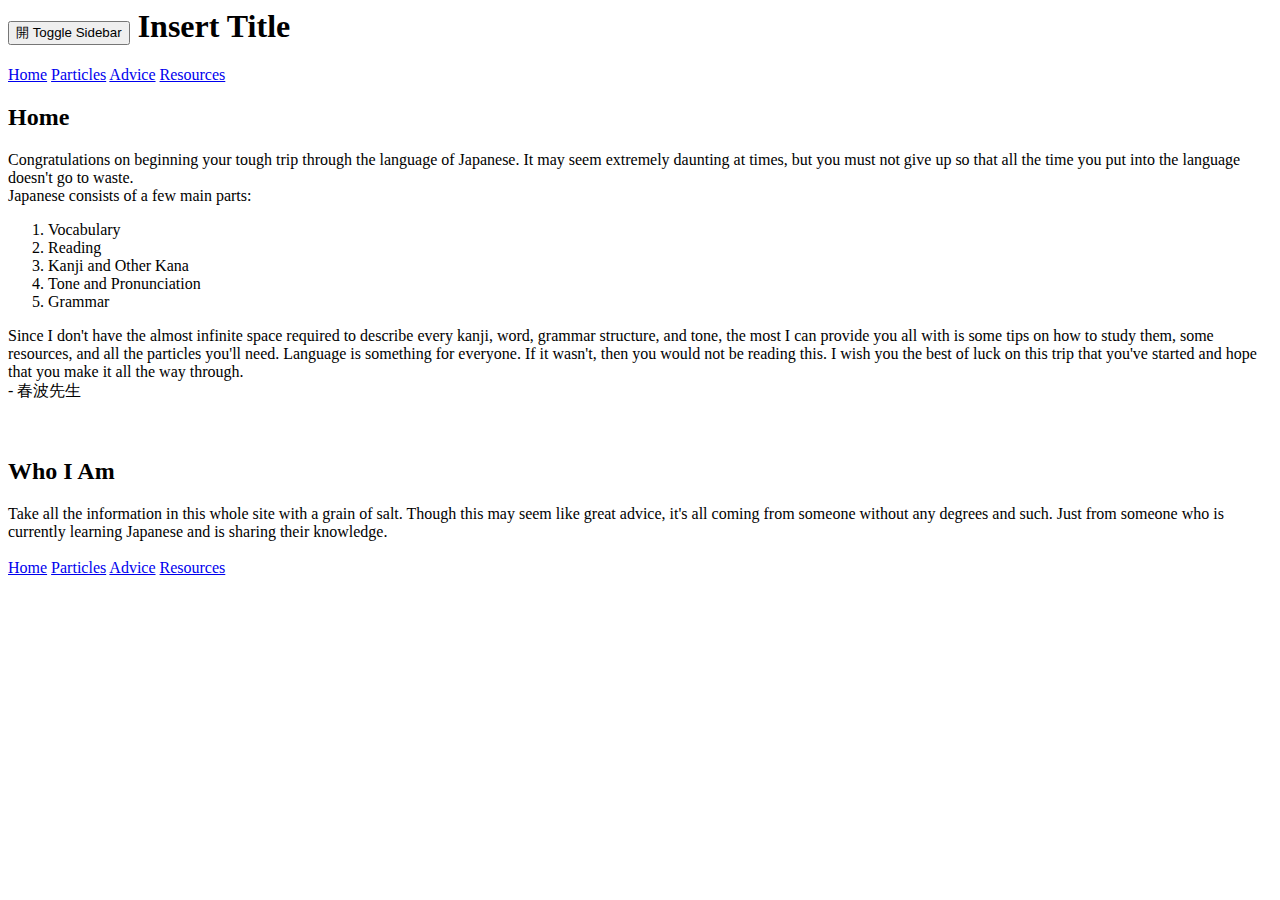
==== index.html @ fae7add4 "Moving index file" ====
<html>

<head>
    
<link href="japanese_styles.css"
          type="text/css"
          rel="stylesheet">
    
    <script src="japanese.js">
    </script>

<title>
    Insert Title - Home
</title>

</head>

<a id="top"></a> 

<h1>
  <button id="openbtn" onclick="toggleNav()">開 Toggle Sidebar</button> 
    Insert Title
</h1>   

<body>

<div id="mySidebar" class="sidenav">
  <a href="index.html">Home</a>
  <a href="japanese_particles.html">Particles</a>
  <a href="japanese_advice.html">Advice</a>
  <a href="japanese_resources.html">Resources</a>
</div>


<div id="main1">
  <h2>Home</h2>
  
Congratulations on beginning your tough trip through the language of Japanese. It may seem extremely daunting at times, but you must not give up so that all the time you put into the language doesn't go to waste. 
<br>
Japanese consists of a few main parts: <ol>
    <li>Vocabulary</li>
    <li>Reading</li>
    <li>Kanji and Other Kana</li>
    <li>Tone and Pronunciation</li>
    <li>Grammar</li>
    </ol>
    
Since I don't have the almost infinite space required to describe every kanji, word, grammar structure, and tone, the most I can provide you all with is some tips on how to study them, some resources, and all the particles you'll need. Language is something for everyone. If it wasn't, then you would not be reading this. I wish you the best of luck on this trip that you've started and hope that you make it all the way through.
<br>
- 春波先生
</div>
    
<br>
<br>
    
<div id="main2">
  <h2>Who I Am</h2>
    
Take all the information in this whole site with a grain of salt. Though this may seem like great advice, it's all coming from someone without any degrees and such. Just from someone who is currently learning Japanese and is sharing their knowledge. 

</div>
<br>

<div id="navbar">
    <a href="japanese_home.html">Home</a>
    <a href="japanese_particles.html">Particles</a>
    <a href="japanese_advice.html">Advice</a>
    <a href="japanese_resources.html">Resources</a>
</div>

</body>
    
</html>
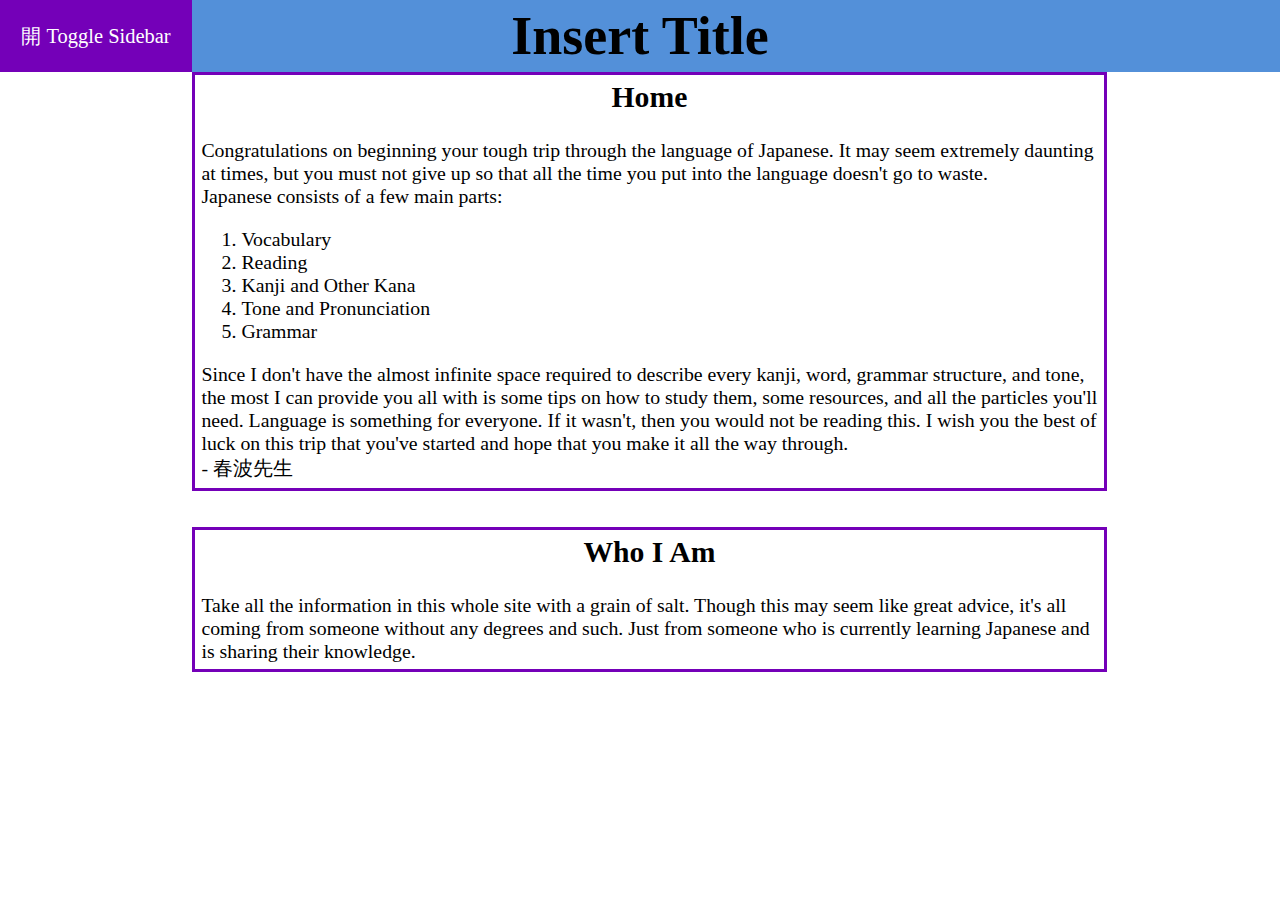
==== commit ac18d3da: "Added Font + Particle Images" ====
--- a/index.html
+++ b/index.html
@@ -5,6 +5,9 @@
 <link href="japanese_styles.css"
           type="text/css"
           rel="stylesheet">
+<link href="fonts_stylesheet.css"
+      type="text/css"
+      rel="stylesheet">
     
     <script src="japanese.js">
     </script>
--- a/japanese_styles.css
+++ b/japanese_styles.css
@@ -0,0 +1,150 @@
+html {scroll-behavior: smooth;
+}
+
+body {margin: 0;
+    overflow-x: hidden;
+
+ }
+
+h1 {
+    height: 8vmin;
+    margin: 0px;
+    padding: 0px;
+    width: fill;
+    text-align: center;
+    background-color: 5390D9;
+    line-height: 8vmin;
+    font-family: Kiona Regular;
+    font-size: 6vmin;
+    transition: 0.5s;
+    
+}
+
+.sidenav {
+  height: calc(100% - 8vmin);
+  width: 0px;
+  position: absolute;
+  top: 8vmin;
+  background-color: 7400B8;
+  transition: 0.5s;
+  display: block;
+  margin: 0;
+  padding: 0px;
+  overflow-x: hidden;
+  overflow-y: hidden;
+}
+
+.sidenav a {
+  padding: 8px 0px 8px 10px;
+  text-decoration: none;
+  font-size: 1.6vw;
+  color: 56CFE1;
+  display: block;
+  transition: 0.3s;
+  font-family: Espera;
+}
+
+.sidenav a:hover {
+  background-color: 56CFE1;
+  color:7400B8;
+    
+}
+
+
+#openbtn{
+  font-size: 1.6vw;
+  cursor: pointer;
+  background-color: 56CFE1;
+  color: white;
+  border: none;
+  font-family: Espera;
+  position: absolute;
+  width:  15vw;
+  left: 0px;
+  height: 8vmin;
+  transition: 0.3s;
+}
+
+#openbtn:hover {
+  background-color: 7400B8;
+  transition: 0.3s;
+}
+
+#main1 {
+  transition: left 0.5s;
+  font-family: Espera;
+  margin-left: 15vw;
+  margin-right: 15vw;
+  position: relative;
+  width: calc(100% - 30vw);
+  left: 0px;
+  font-size: 2.2vh;
+}
+
+#main1 h2{
+    text-align: center;
+    margin-top: auto;
+}
+
+#main1 {
+    border: .3vw;
+    border-style: solid;
+    border-color: 7400B8;
+    padding: .5vw;
+    
+}
+
+#main2 {
+  transition: left 0.5s;
+  font-family: Espera;
+  margin-left: 15vw;
+  margin-right: 15vw;
+  position: relative;
+  width: calc(100% - 30vw);
+  left: 0px;
+  font-size: 2.2vh;
+}
+
+#main2 h2{
+    text-align: center;
+    margin-top: auto;
+}
+
+#main2 {
+    border: .3vw;
+    border-style: solid;
+    border-color: 7400B8;
+    padding: .5vw;
+}
+
+
+/* On smaller screens, where height is less than 450px */
+@media screen and (max-height: 450px) {
+  .sidebar {padding-top: 15px;}
+  .sidebar a {font-size: 18px;}
+}
+
+#navbar {
+    background-color: 7400B8;
+    position: fixed;
+    top: -50px;
+    width: 100%;
+    transition: 0.3s;
+    font-family: Espera;
+}
+
+#navbar a {
+    float: left;
+    display: block;
+    color: 56CFE1;
+    text-align: center;
+    padding: 15px;
+    text-decoration: none;
+    transition: 0.3s;
+}
+
+#navbar a:hover {
+    background-color: 56CFE1;
+    color: 7400B8;
+    
+}--- a/fonts_stylesheet.css
+++ b/fonts_stylesheet.css
@@ -0,0 +1,20 @@
+@font-face {
+    font-family: 'esperaregular';
+    src: url('espera-regular-webfont.woff2') format('woff2'),
+         url('espera-regular-webfont.woff') format('woff');
+    font-weight: normal;
+    font-style: normal;
+
+}
+
+
+
+
+@font-face {
+    font-family: 'kionaregular';
+    src: url('kiona-regular-webfont.woff2') format('woff2'),
+         url('kiona-regular-webfont.woff') format('woff');
+    font-weight: normal;
+    font-style: normal;
+
+}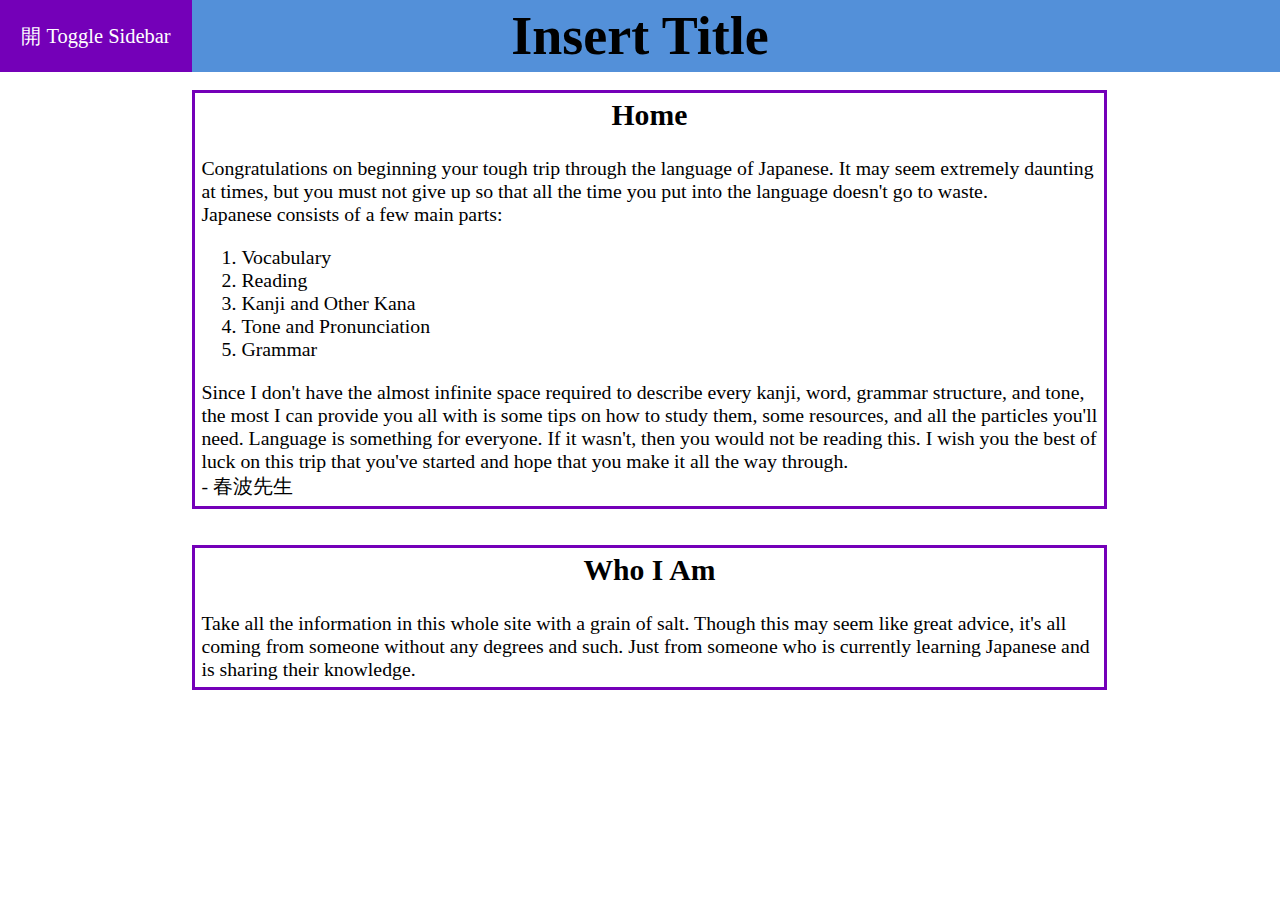
==== commit e7a407af: "Adding Fonts + All Particles" ====
--- a/index.html
+++ b/index.html
@@ -34,6 +34,7 @@
   <a href="japanese_resources.html">Resources</a>
 </div>
 
+<br>
 
 <div id="main1">
   <h2>Home</h2>
--- a/japanese_styles.css
+++ b/japanese_styles.css
@@ -76,7 +76,7 @@
   margin-left: 15vw;
   margin-right: 15vw;
   position: relative;
-  width: calc(100% - 30vw);
+  width: 70vw;
   left: 0px;
   font-size: 2.2vh;
 }
@@ -147,4 +147,40 @@
     background-color: 56CFE1;
     color: 7400B8;
     
-}+}
+
+#main3 {
+     transition: left 0.5s;
+  font-family: Espera;
+  margin-left: 15vw;
+  margin-right: 15vw;
+  position: relative;
+  width: 70vw;
+  left: 0px;
+  font-size: 1.5vw;
+  border: .3vw;
+    border-style: solid;
+    border-color: 7400B8;
+    padding: .5vw;
+    
+}
+
+.img {
+    margin: -0.5vw;
+    border-right: .3vw;
+    border-right-style: solid;
+    border-right-color: 7400B8;
+}
+
+POGG {
+    margin: 0;
+    float: right;
+    width: 52vw;
+    text-align: center;
+}
+
+POGG WORDS {
+    margin: 0;
+    float: right;
+    width: 52vw;
+    text-align: left;
--- a/fonts_stylesheet.css
+++ b/fonts_stylesheet.css
@@ -1,7 +1,6 @@
 @font-face {
-    font-family: 'esperaregular';
-    src: url('espera-regular-webfont.woff2') format('woff2'),
-         url('espera-regular-webfont.woff') format('woff');
+    font-family: 'Espera';
+    src: "Espera-Regular.ttf";
     font-weight: normal;
     font-style: normal;
 
@@ -11,9 +10,8 @@
 
 
 @font-face {
-    font-family: 'kionaregular';
-    src: url('kiona-regular-webfont.woff2') format('woff2'),
-         url('kiona-regular-webfont.woff') format('woff');
+    font-family: 'Kiona Regular';
+    src: "Kiona-Regular.ttf";
     font-weight: normal;
     font-style: normal;
 
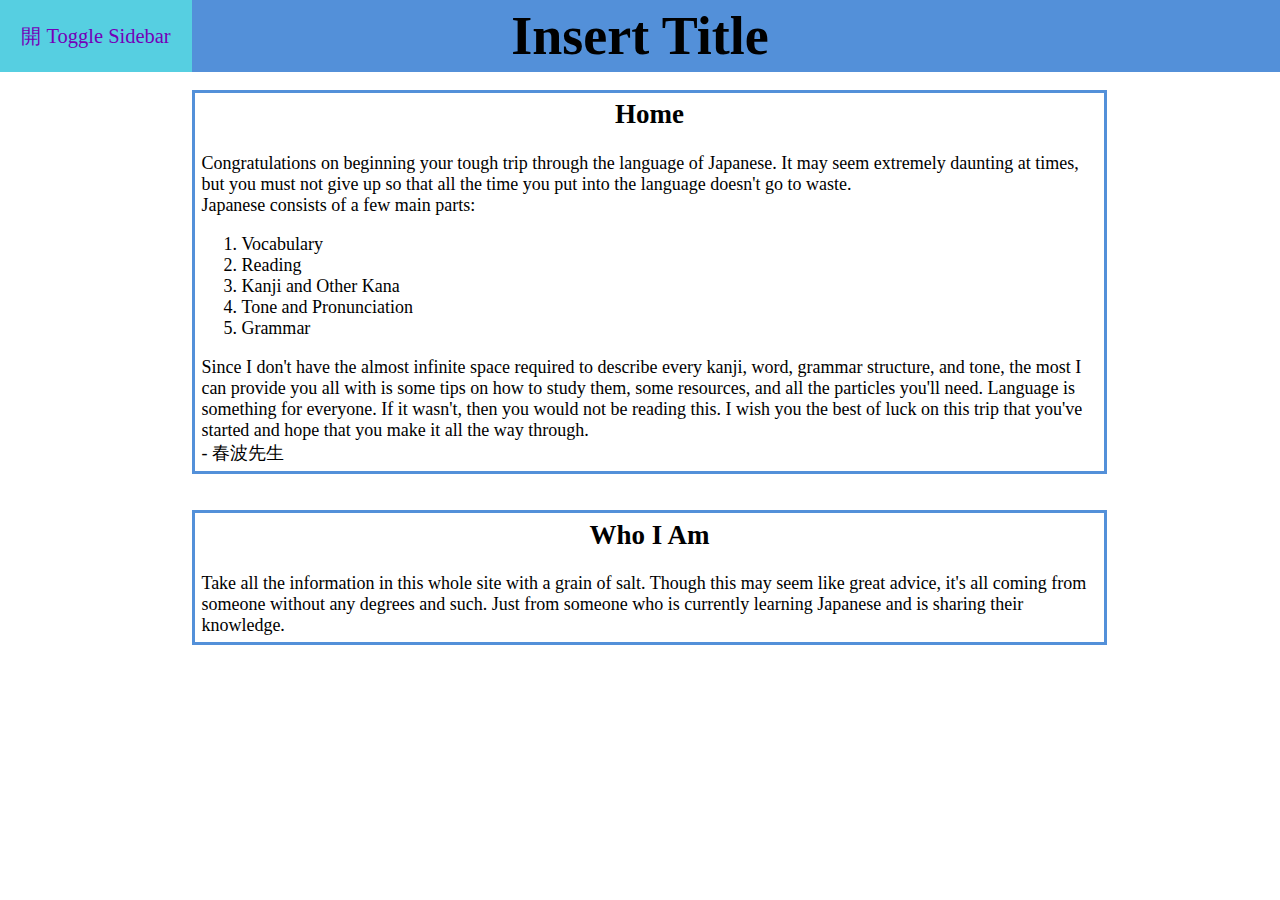
==== commit 2a1e8622: "Font Check" ====
--- a/index.html
+++ b/index.html
@@ -5,8 +5,7 @@
 <link href="japanese_styles.css"
           type="text/css"
           rel="stylesheet">
-<link href="fonts_stylesheet.css"
-      type="text/css"
+<link href="stylesheet.css"
       rel="stylesheet">
     
     <script src="japanese.js">
--- a/japanese_styles.css
+++ b/japanese_styles.css
@@ -14,7 +14,7 @@
     text-align: center;
     background-color: 5390D9;
     line-height: 8vmin;
-    font-family: Kiona Regular;
+    font-family: kionaregular;
     font-size: 6vmin;
     transition: 0.5s;
     
@@ -37,11 +37,12 @@
 .sidenav a {
   padding: 8px 0px 8px 10px;
   text-decoration: none;
-  font-size: 1.6vw;
+  font-size: 1.6vmax;
   color: 56CFE1;
   display: block;
   transition: 0.3s;
   font-family: Espera;
+  left: 0;
 }
 
 .sidenav a:hover {
@@ -52,10 +53,10 @@
 
 
 #openbtn{
-  font-size: 1.6vw;
+  font-size: 1.6vmax;
   cursor: pointer;
-  background-color: 56CFE1;
-  color: white;
+  background-color: 7400B8;
+  color: 56CFE1;
   border: none;
   font-family: Espera;
   position: absolute;
@@ -63,11 +64,13 @@
   left: 0px;
   height: 8vmin;
   transition: 0.3s;
+  text-align: center;
 }
 
 #openbtn:hover {
-  background-color: 7400B8;
+  background-color: 56CFE1;
   transition: 0.3s;
+  color: 7400B8;
 }
 
 #main1 {
@@ -78,7 +81,7 @@
   position: relative;
   width: 70vw;
   left: 0px;
-  font-size: 2.2vh;
+  font-size: 2vh;
 }
 
 #main1 h2{
@@ -89,7 +92,7 @@
 #main1 {
     border: .3vw;
     border-style: solid;
-    border-color: 7400B8;
+    border-color: 5390D9;
     padding: .5vw;
     
 }
@@ -100,9 +103,9 @@
   margin-left: 15vw;
   margin-right: 15vw;
   position: relative;
-  width: calc(100% - 30vw);
+  width: 70vw;
   left: 0px;
-  font-size: 2.2vh;
+  font-size: 2vh;
 }
 
 #main2 h2{
@@ -113,7 +116,7 @@
 #main2 {
     border: .3vw;
     border-style: solid;
-    border-color: 7400B8;
+    border-color: 5390D9;
     padding: .5vw;
 }
 
@@ -127,10 +130,11 @@
 #navbar {
     background-color: 7400B8;
     position: fixed;
-    top: -50px;
+    top: -50vmin;
     width: 100%;
     transition: 0.3s;
     font-family: Espera;
+    z-index: 2;
 }
 
 #navbar a {
@@ -138,7 +142,7 @@
     display: block;
     color: 56CFE1;
     text-align: center;
-    padding: 15px;
+    padding: 2vmin;
     text-decoration: none;
     transition: 0.3s;
 }
@@ -157,10 +161,10 @@
   position: relative;
   width: 70vw;
   left: 0px;
-  font-size: 1.5vw;
+  font-size: 1.9vmin;
   border: .3vw;
     border-style: solid;
-    border-color: 7400B8;
+    border-color: 5390D9;
     padding: .5vw;
     
 }
@@ -169,7 +173,7 @@
     margin: -0.5vw;
     border-right: .3vw;
     border-right-style: solid;
-    border-right-color: 7400B8;
+    border-right-color: 5390D9;
 }
 
 POGG {
@@ -184,3 +188,10 @@
     float: right;
     width: 52vw;
     text-align: left;
+}
+
+#Resource {
+  margin-left: 15vw;
+  margin-right: 15vw;
+  position: relative;
+}--- a/stylesheet.css
+++ b/stylesheet.css
@@ -0,0 +1,18 @@
+/*! Generated by Font Squirrel (https://www.fontsquirrel.com) on March 31, 2021 */
+
+
+
+@font-face {
+    font-family: 'esperaregular';
+    src: url('https://hekusu.github.io/css/fonts/espera-regular-webfont.woff2') format('woff2'),
+         url('https://hekusu.github.io/css/fonts/espera-regular-webfont.woff') format('woff');
+    font-weight: normal;
+    font-style: normal;
+
+@font-face {
+    font-family: 'kionaregular';
+    src: url('https://hekusu.github.io/css/fonts/kiona-regular-webfont.woff2') format('woff2'),
+         url('https://hekusu.github.io/css/fonts/kiona-regular-webfont.woff') format('woff');
+    font-weight: normal;
+    font-style: normal;
+}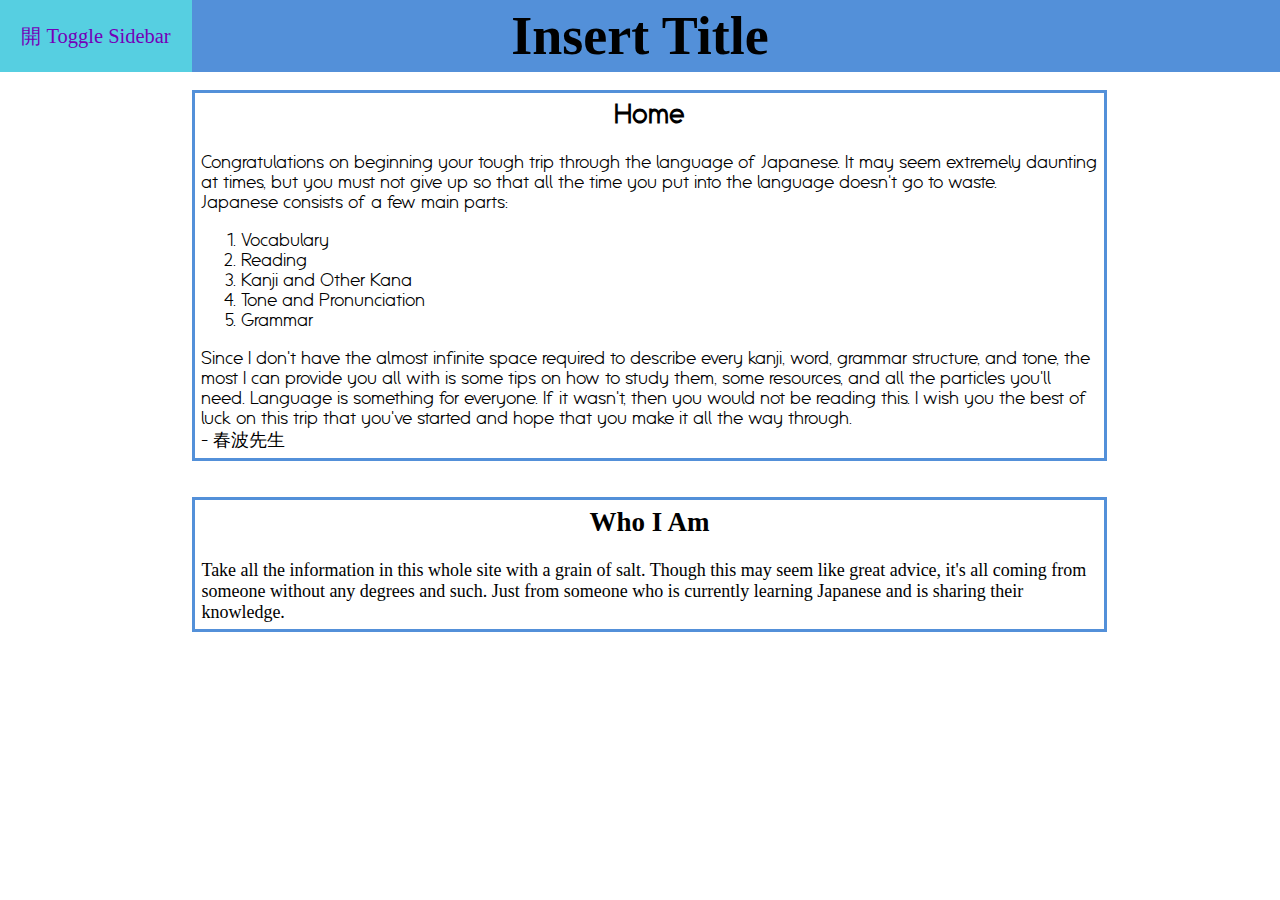
==== commit 841ceb4d: "Font Test" ====
--- a/index.html
+++ b/index.html
@@ -5,8 +5,6 @@
 <link href="japanese_styles.css"
           type="text/css"
           rel="stylesheet">
-<link href="stylesheet.css"
-      rel="stylesheet">
     
     <script src="japanese.js">
     </script>
--- a/japanese_styles.css
+++ b/japanese_styles.css
@@ -14,7 +14,7 @@
     text-align: center;
     background-color: 5390D9;
     line-height: 8vmin;
-    font-family: kionaregular;
+    font-family: 'kionaregular';
     font-size: 6vmin;
     transition: 0.5s;
     
@@ -75,7 +75,7 @@
 
 #main1 {
   transition: left 0.5s;
-  font-family: Espera;
+  font-family: esperaregular;
   margin-left: 15vw;
   margin-right: 15vw;
   position: relative;
@@ -194,4 +194,19 @@
   margin-left: 15vw;
   margin-right: 15vw;
   position: relative;
+}
+
+@font-face {
+    font-family: 'esperaregular';
+    src: url('espera-regular-webfont.woff2') format('woff2'),
+         url('espera-regular-webfont.woff') format('woff');
+    font-weight: normal;
+    font-style: normal;
+
+@font-face {
+    font-family: 'kionaregular';
+    src: url('kiona-regular-webfont.woff2') format('woff2'),
+         url('kiona-regular-webfont.woff') format('woff');
+    font-weight: normal;
+    font-style: normal;
 }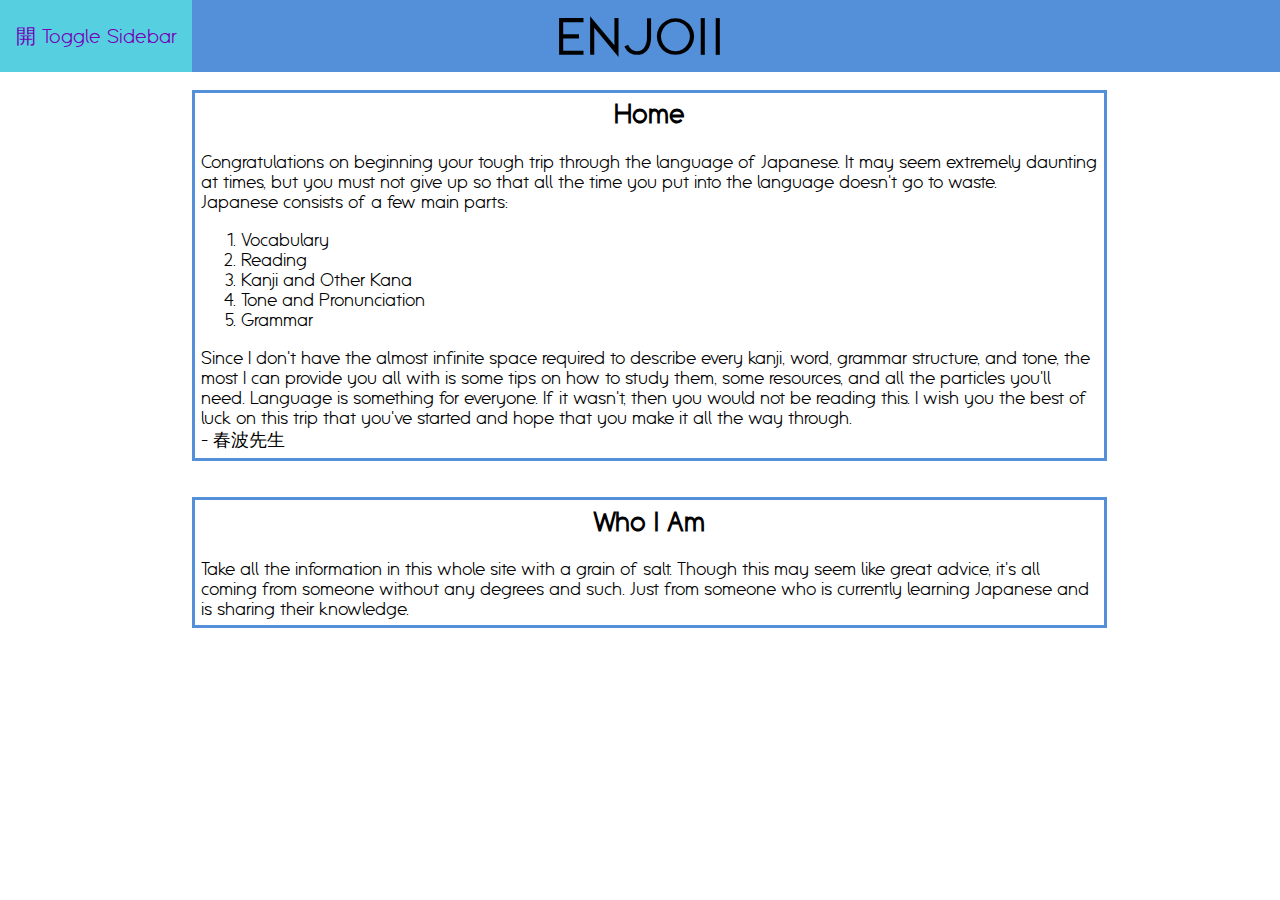
==== commit 9638efed: "Title Insert" ====
--- a/index.html
+++ b/index.html
@@ -10,7 +10,7 @@
     </script>
 
 <title>
-    Insert Title - Home
+    Enjoii - Home
 </title>
 
 </head>
@@ -19,7 +19,7 @@
 
 <h1>
   <button id="openbtn" onclick="toggleNav()">開 Toggle Sidebar</button> 
-    Insert Title
+    Enjoii
 </h1>   
 
 <body>
--- a/japanese_styles.css
+++ b/japanese_styles.css
@@ -14,7 +14,7 @@
     text-align: center;
     background-color: 5390D9;
     line-height: 8vmin;
-    font-family: 'kionaregular';
+    font-family: kionaregular;
     font-size: 6vmin;
     transition: 0.5s;
     
@@ -41,7 +41,7 @@
   color: 56CFE1;
   display: block;
   transition: 0.3s;
-  font-family: Espera;
+  font-family: esperaregular;
   left: 0;
 }
 
@@ -58,7 +58,7 @@
   background-color: 7400B8;
   color: 56CFE1;
   border: none;
-  font-family: Espera;
+  font-family: esperaregular;
   position: absolute;
   width:  15vw;
   left: 0px;
@@ -99,7 +99,7 @@
 
 #main2 {
   transition: left 0.5s;
-  font-family: Espera;
+  font-family: esperaregular;
   margin-left: 15vw;
   margin-right: 15vw;
   position: relative;
@@ -133,7 +133,7 @@
     top: -50vmin;
     width: 100%;
     transition: 0.3s;
-    font-family: Espera;
+    font-family: esperaregular;
     z-index: 2;
 }
 
@@ -155,7 +155,7 @@
 
 #main3 {
      transition: left 0.5s;
-  font-family: Espera;
+  font-family: esperaregular;
   margin-left: 15vw;
   margin-right: 15vw;
   position: relative;
@@ -198,15 +198,17 @@
 
 @font-face {
     font-family: 'esperaregular';
-    src: url('espera-regular-webfont.woff2') format('woff2'),
-         url('espera-regular-webfont.woff') format('woff');
+    src: url('https://hekusu.github.io/espera-regular-webfont.woff2') format('woff2'),
+         url('https://hekusu.github.io/espera-regular-webfont.woff') format('woff');
     font-weight: normal;
     font-style: normal;
 
+}
+
 @font-face {
     font-family: 'kionaregular';
-    src: url('kiona-regular-webfont.woff2') format('woff2'),
-         url('kiona-regular-webfont.woff') format('woff');
+    src: url('https://hekusu.github.io/kiona-regular-webfont.woff2') format('woff2'),
+         url('https://hekusu.github.io/kiona-regular-webfont.woff') format('woff');
     font-weight: normal;
     font-style: normal;
 }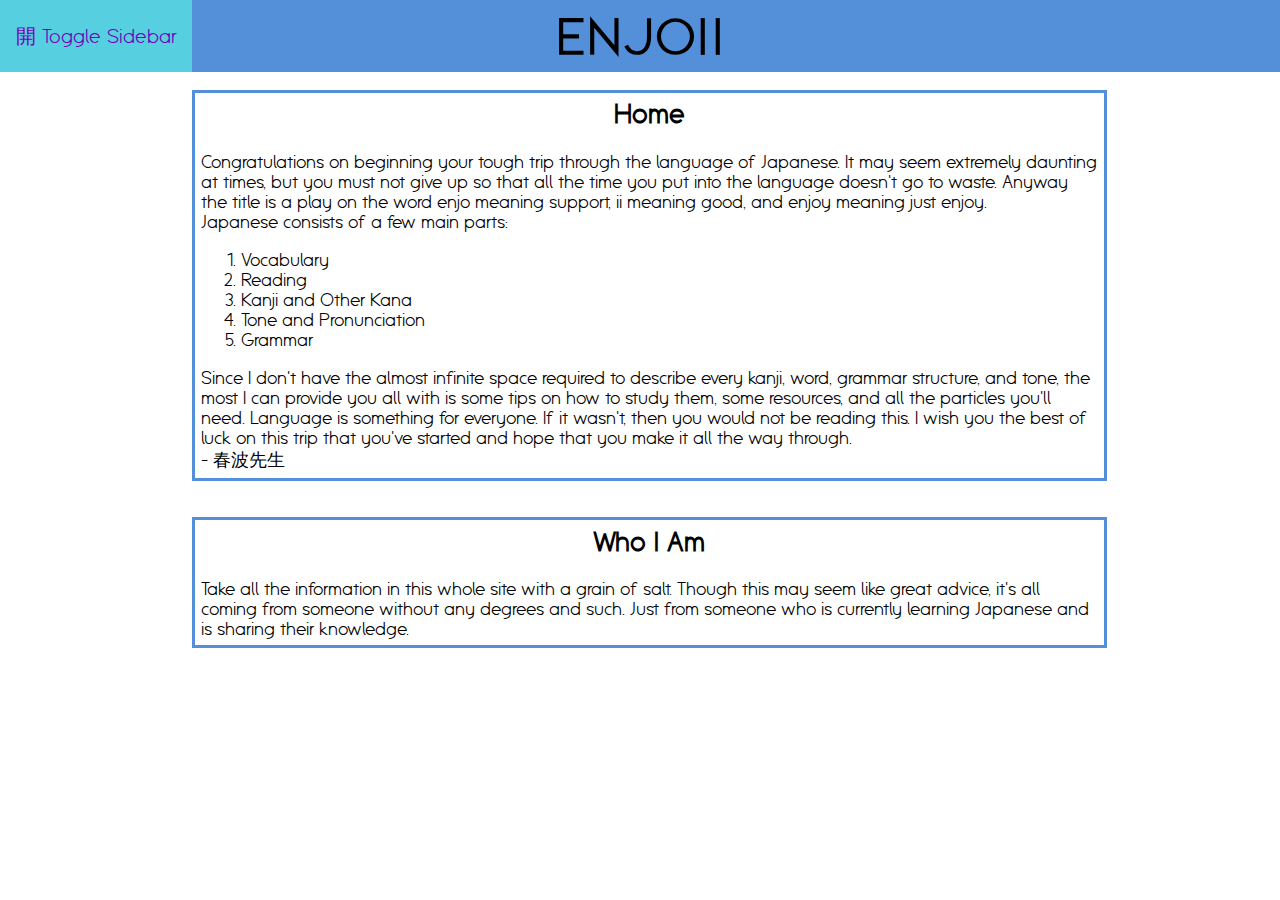
==== commit e4d925fb: "Explanation of title" ====
--- a/index.html
+++ b/index.html
@@ -36,7 +36,7 @@
 <div id="main1">
   <h2>Home</h2>
   
-Congratulations on beginning your tough trip through the language of Japanese. It may seem extremely daunting at times, but you must not give up so that all the time you put into the language doesn't go to waste. 
+Congratulations on beginning your tough trip through the language of Japanese. It may seem extremely daunting at times, but you must not give up so that all the time you put into the language doesn't go to waste. Anyway the title is a play on the word enjo meaning support, ii meaning good, and enjoy meaning just enjoy.
 <br>
 Japanese consists of a few main parts: <ol>
     <li>Vocabulary</li>
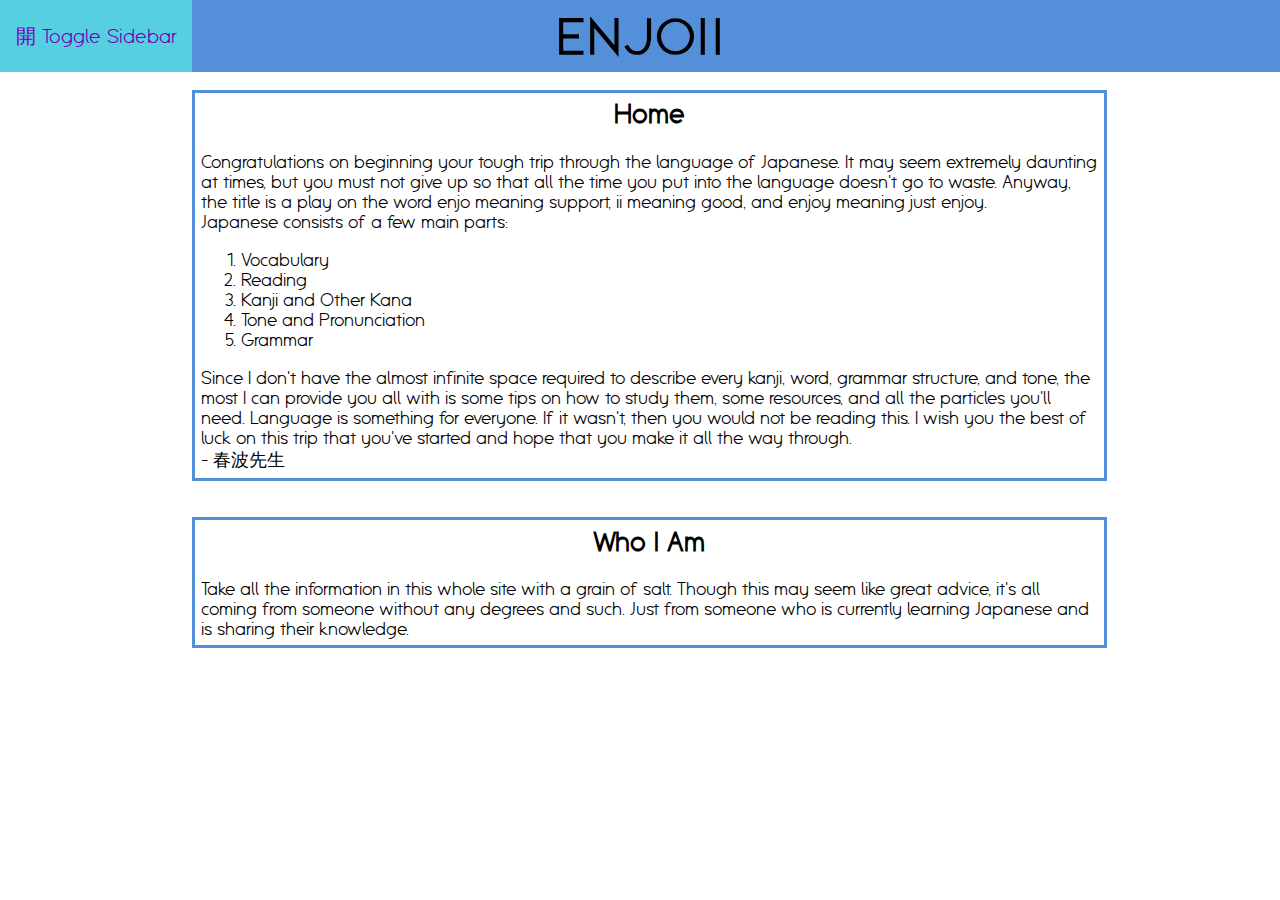
==== commit cec53cf0: "Update index.html" ====
--- a/index.html
+++ b/index.html
@@ -36,7 +36,7 @@
 <div id="main1">
   <h2>Home</h2>
   
-Congratulations on beginning your tough trip through the language of Japanese. It may seem extremely daunting at times, but you must not give up so that all the time you put into the language doesn't go to waste. Anyway the title is a play on the word enjo meaning support, ii meaning good, and enjoy meaning just enjoy.
+Congratulations on beginning your tough trip through the language of Japanese. It may seem extremely daunting at times, but you must not give up so that all the time you put into the language doesn't go to waste. Anyway, the title is a play on the word enjo meaning support, ii meaning good, and enjoy meaning just enjoy.
 <br>
 Japanese consists of a few main parts: <ol>
     <li>Vocabulary</li>
